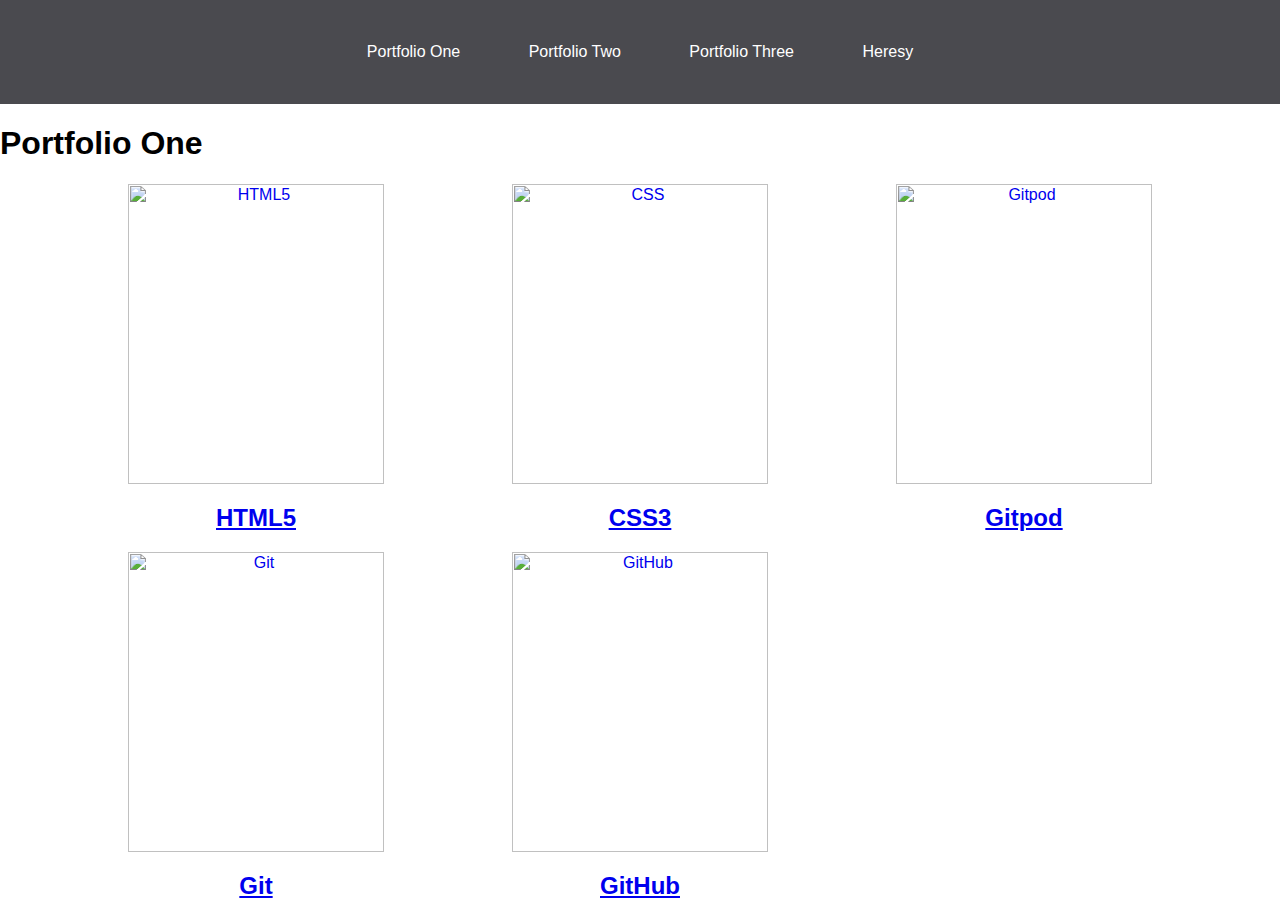
==== index.html @ 0703037c "Rename portfolio-one to index, updated links  and cleaned up the rest of the files" ====
<html lang="en">
<head>
        <meta charset="UTF-8"
        <meta name="viewport" content="width=device-with, initial-scale=1.0">
        <link rel="stylesheet" href="css/style.css">
        <title>Portfolio One</title>
</head>
<body>
        <nav>
            <ul>
                <li><a href="index.html">Portfolio One</a></li>
                <li><a href="portfolio-two.html">Portfolio Two</a></li>
                <li><a href="portfolio-three.html">Portfolio Three</a></li>
                <li><a href="portfolio-forbidden.html">Heresy</a></li>
            </ul>
        </nav>
    <h1>Portfolio One</h1>
    <div class="card">
        <a href="https://wikipedia.org/wiki/HTML5" target="_blank">
            <img src="https://upload.wikimedia.org/wikipedia/commons/thumb/6/61/HTML5_logo_and_wordmark.svg/1280px-HTML5_logo_and_wordmark.svg.png" alt="HTML5">
            <h2>HTML5</h2>
        </a>
    </div>
    <div class="card">
        <a href="https://wikipedia.org/wiki/Cascading_Style_Sheets" target="_blank">
            <img src="https://upload.wikimedia.org/wikipedia/commons/thumb/d/d5/CSS3_logo_and_wordmark.svg/1024px-CSS3_logo_and_wordmark.svg.png" alt="CSS">
            <h2>CSS3</h2>
        </a>
    </div>
    <div class="card">
        <a href="https://www.gitpod.io/about/" target="_blank">
            <img src="https://external-content.duckduckgo.com/iu/?u=https%3A%2F%2Fres.cloudinary.com%2Fcrunchbase-production%2Fimage%2Fupload%2Fc_lpad%2Ch_256%2Cw_256%2Cf_auto%2Cq_auto%3Aeco%2Cdpr_1%2Fvxjxtilpe1beylhwlpof&f=1&nofb=1" alt="Gitpod">
            <h2>Gitpod</h2>
        </a>
    </div>
    <div class="card">
        <a href="https://wikipedia.org/wiki/Git" target="_blank">
            <img src="https://external-content.duckduckgo.com/iu/?u=https%3A%2F%2Fwww.flexmind.co%2Fwp-content%2Fuploads%2F2020%2F04%2Flogo-git-icon-1024x1024.png&f=1&nofb=1" alt="Git">
            <h2>Git</h2>
        </a>
    </div>
    <div class="card">
        <a href="https://wikipedia.org/wiki/GitHub" target="_blank">
            <img src="https://external-content.duckduckgo.com/iu/?u=https%3A%2F%2Fpngimg.com%2Fuploads%2Fgithub%2Fgithub_PNG45.png&f=1&nofb=1" alt="GitHub">
            <h2>GitHub</h2>
        </a>
    </div>
</body>
</html>
---- css/style.css ----
body {
    margin: 0;
    padding: 0;
    font-family: 'Oswald', sans-serif;
}

nav ul {
    list-style: none;
    background-color: #4a4a4f;
    text-align: center;
    padding: 0;
    margin: 0;
}

nav li {
    font-size: 1,2em;
    line-height: 40px;
    height: 40px;
    display: inline-block;
    margin: 2.5%;

}

nav a {
    text-decoration: none;
    color: #fff;
    display: block;
}

nav a:hover {
    background-color: #fff;
    color: #4a4a4f;
}

.card {
    float: left;
    width: 20%;
    margin-left: 10%;
}

.card a {
    text-align: center;
}

img {
    width: 100%;
    height: 300px;
}

h2 {
    text-align: center;
}
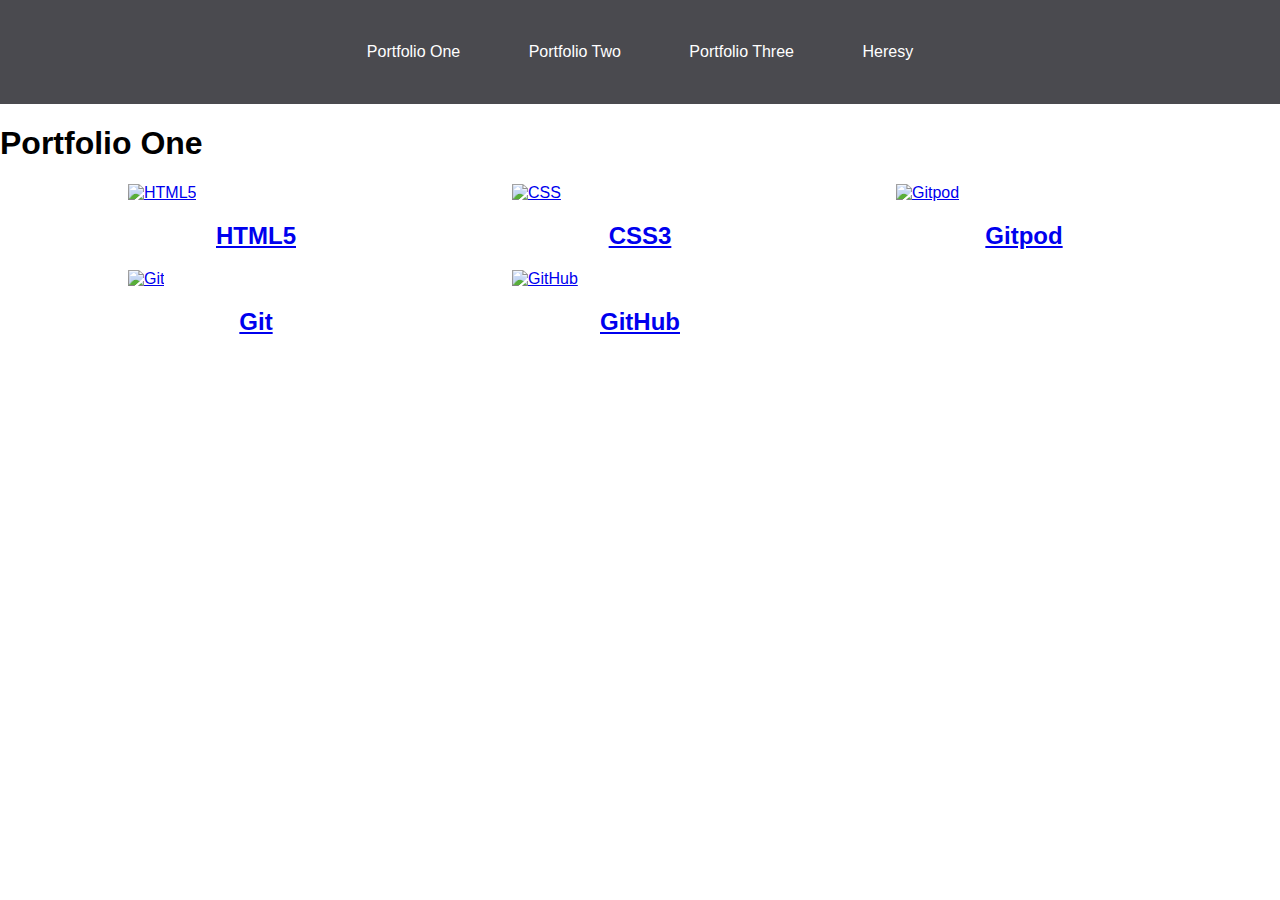
==== commit c728ffd2: "Adding DOCTYPE" ====
--- a/index.html
+++ b/index.html
@@ -1,6 +1,7 @@
-<html lang="en">
+<!DOCTYPE html>
+<html lang="en-US">
 <head>
-        <meta charset="UTF-8"
+        <meta charset="UTF-8">
         <meta name="viewport" content="width=device-with, initial-scale=1.0">
         <link rel="stylesheet" href="css/style.css">
         <title>Portfolio One</title>
